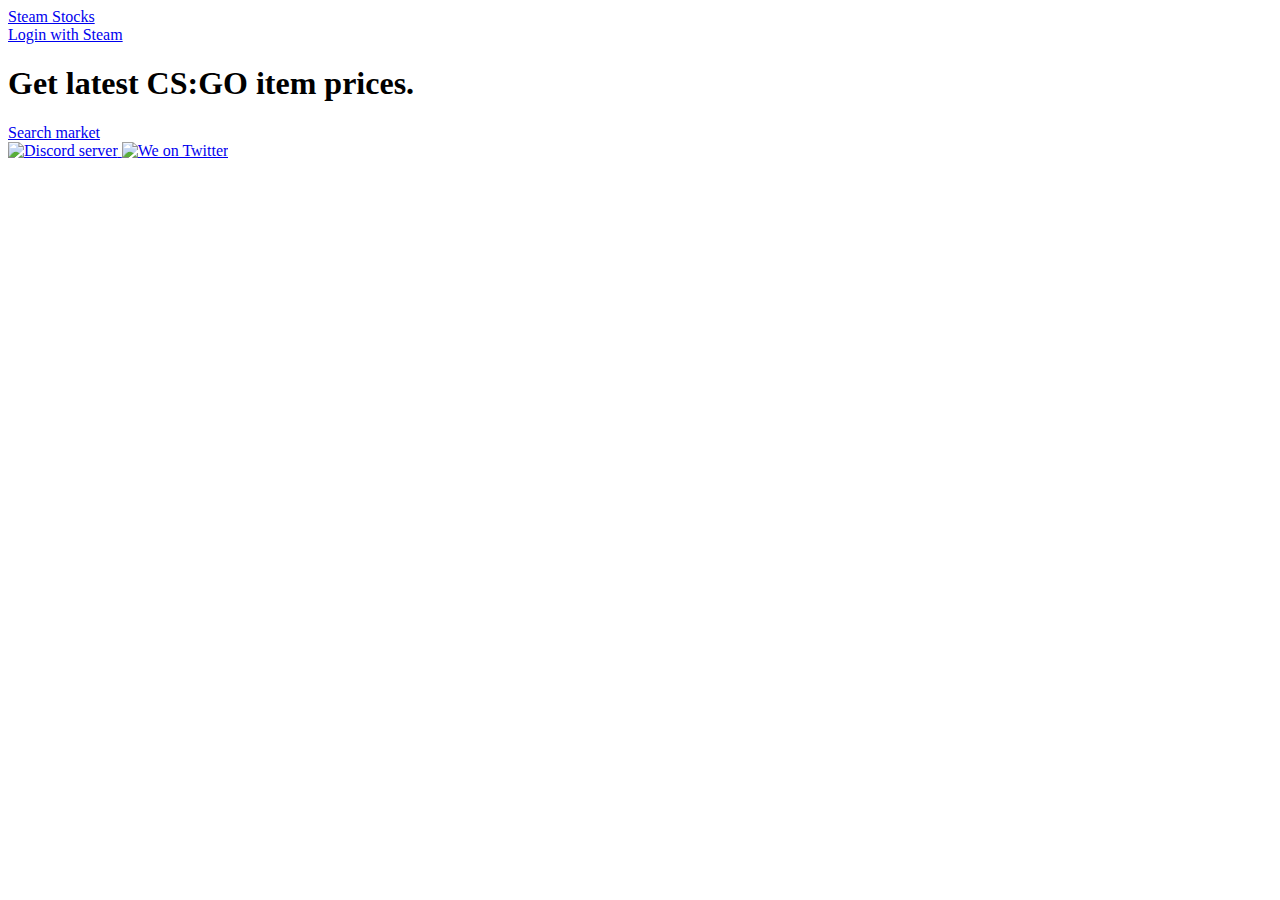
==== mongo/priceChecker/index.html @ c5461638 "PriceSteamChecker" ====
<!DOCTYPE html>
<html lang="en">
<head>
    <meta charset="UTF-8">
    <meta http-equiv="X-UA-Compatible" content="IE=edge">
    <meta name="viewport" content="width=device-width, initial-scale=1.0">
    <link rel="stylesheet" href="/styles.css">
    <title>Steam Stocks</title>
</head>
<body>

    <!-- Head Section -->

    <header class="">
        <div class="nav--container mw1200px header--flex--left items--center">
            <a href="/index.html" class="logo main--logo font--nodec">Steam Stocks</a>
    <!-- Navigation bar -->
            <nav class="font16 font--bold font--upper nav--inline--block nav--valign--top ">
                <a href="#" class="btn--color btn--transition font--nodec" onclick="myFunction()">Login with Steam</a>
            </nav>
        </div>
    </header>

    <!-- Main container -->

    <div  id="main--container" class="mw1200px wholescreen display--flex flexdir--column justifycontent--center">
        <div class="mw880px" id="main--info--container">
            <h1 id="main--text" class="font120 font--bold lh1 text-center mb60">Get latest CS:GO item prices.</h1>
            <div id="buttonsearchmarket" class="btn-align-text-center">
                <a id="button-redirect" class="nav--inline--block nav--valign--top p-1015 font--nodec font--upper font16 font--bold  btn--transition btn--color btn--scale mb60" href="/search.html">Search market</a>
            </div>
        </div>
        <div id="main--bottom" class="display--flex justifycontent--center mtop60" >
            <a href="https://discord.gg/ByasV2aMDa" class="link mr20 btn--scale btn--transition" target="_blank">
                <img src="/images/dicord.png" alt="Discord server" width="35px" height="35px">
            </a>
            <a href="https://twitter.com/getitemprice" class="link btn--scale btn--transition" target="_blank">
                <img src="/images/twitter.png" alt="We on Twitter" width="35px" height="35px">
            </a>
        </div>
        
        
        
        
    </div>

    <!-- Footer Section -->

    <footer class="display--flex justifycontent--center">
    </footer>
    <!-- Script link -->
    <!-- <script src="/app.js"></script> -->
    <script src="/alerts.js"></script>
</body>
</html>
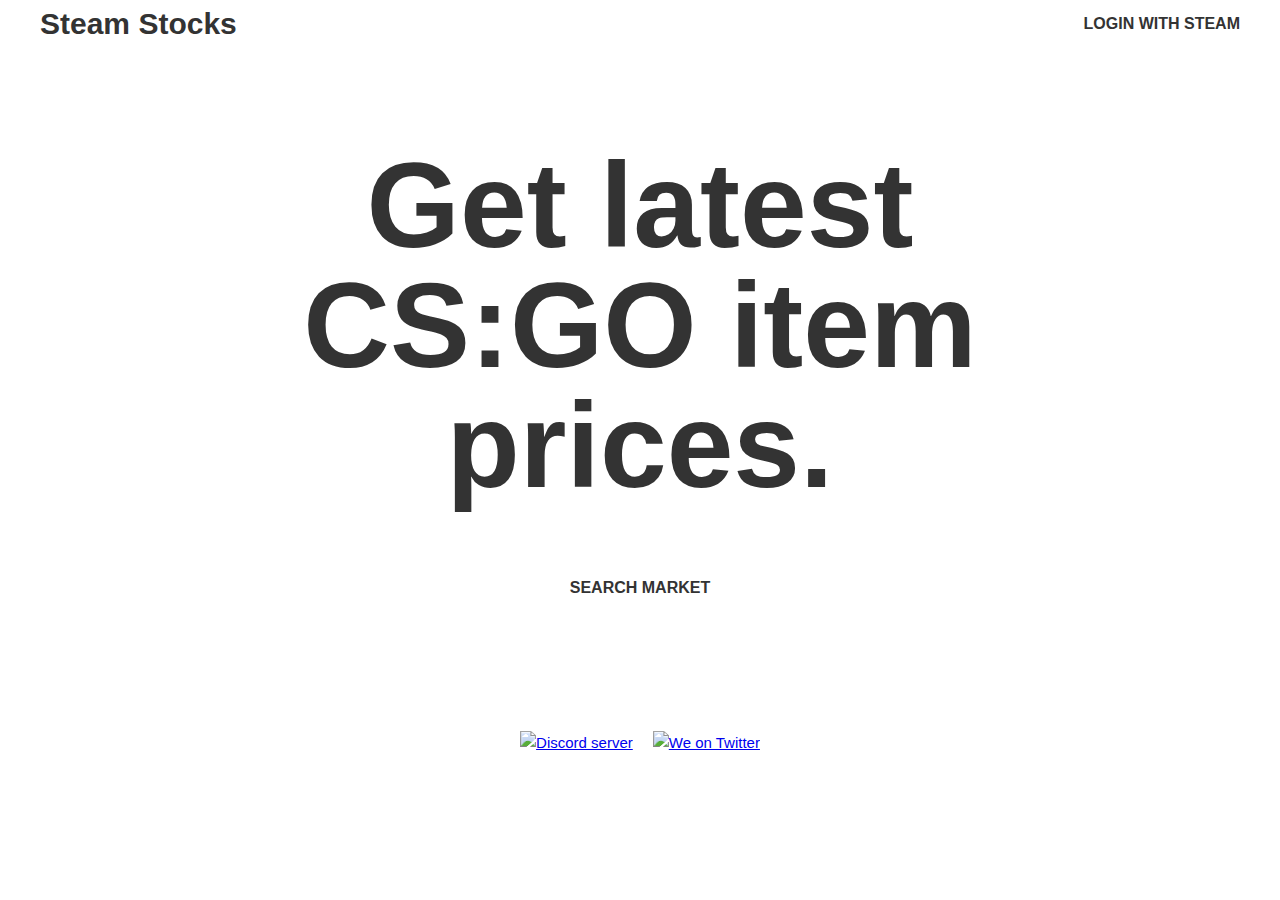
==== commit a50189b5: "path update" ====
--- a/mongo/priceChecker/index.html
+++ b/mongo/priceChecker/index.html
@@ -4,7 +4,7 @@
     <meta charset="UTF-8">
     <meta http-equiv="X-UA-Compatible" content="IE=edge">
     <meta name="viewport" content="width=device-width, initial-scale=1.0">
-    <link rel="stylesheet" href="/styles.css">
+    <link rel="stylesheet" href="https://dashaaaaa.github.io/coursera-test/mongo/priceChecker/styles.css">
     <title>Steam Stocks</title>
 </head>
 <body>
@@ -13,7 +13,7 @@
 
     <header class="">
         <div class="nav--container mw1200px header--flex--left items--center">
-            <a href="/index.html" class="logo main--logo font--nodec">Steam Stocks</a>
+            <a href="https://dashaaaaa.github.io/coursera-test/mongo/priceChecker/" class="logo main--logo font--nodec">Steam Stocks</a>
     <!-- Navigation bar -->
             <nav class="font16 font--bold font--upper nav--inline--block nav--valign--top ">
                 <a href="#" class="btn--color btn--transition font--nodec" onclick="myFunction()">Login with Steam</a>
@@ -27,7 +27,7 @@
         <div class="mw880px" id="main--info--container">
             <h1 id="main--text" class="font120 font--bold lh1 text-center mb60">Get latest CS:GO item prices.</h1>
             <div id="buttonsearchmarket" class="btn-align-text-center">
-                <a id="button-redirect" class="nav--inline--block nav--valign--top p-1015 font--nodec font--upper font16 font--bold  btn--transition btn--color btn--scale mb60" href="/search.html">Search market</a>
+                <a id="button-redirect" class="nav--inline--block nav--valign--top p-1015 font--nodec font--upper font16 font--bold  btn--transition btn--color btn--scale mb60" href="https://dashaaaaa.github.io/coursera-test/mongo/priceChecker/search.html">Search market</a>
             </div>
         </div>
         <div id="main--bottom" class="display--flex justifycontent--center mtop60" >
@@ -50,6 +50,6 @@
     </footer>
     <!-- Script link -->
     <!-- <script src="/app.js"></script> -->
-    <script src="/alerts.js"></script>
+    <script src="https://dashaaaaa.github.io/coursera-test/mongo/priceChecker/alerts.js"></script>
 </body>
 </html>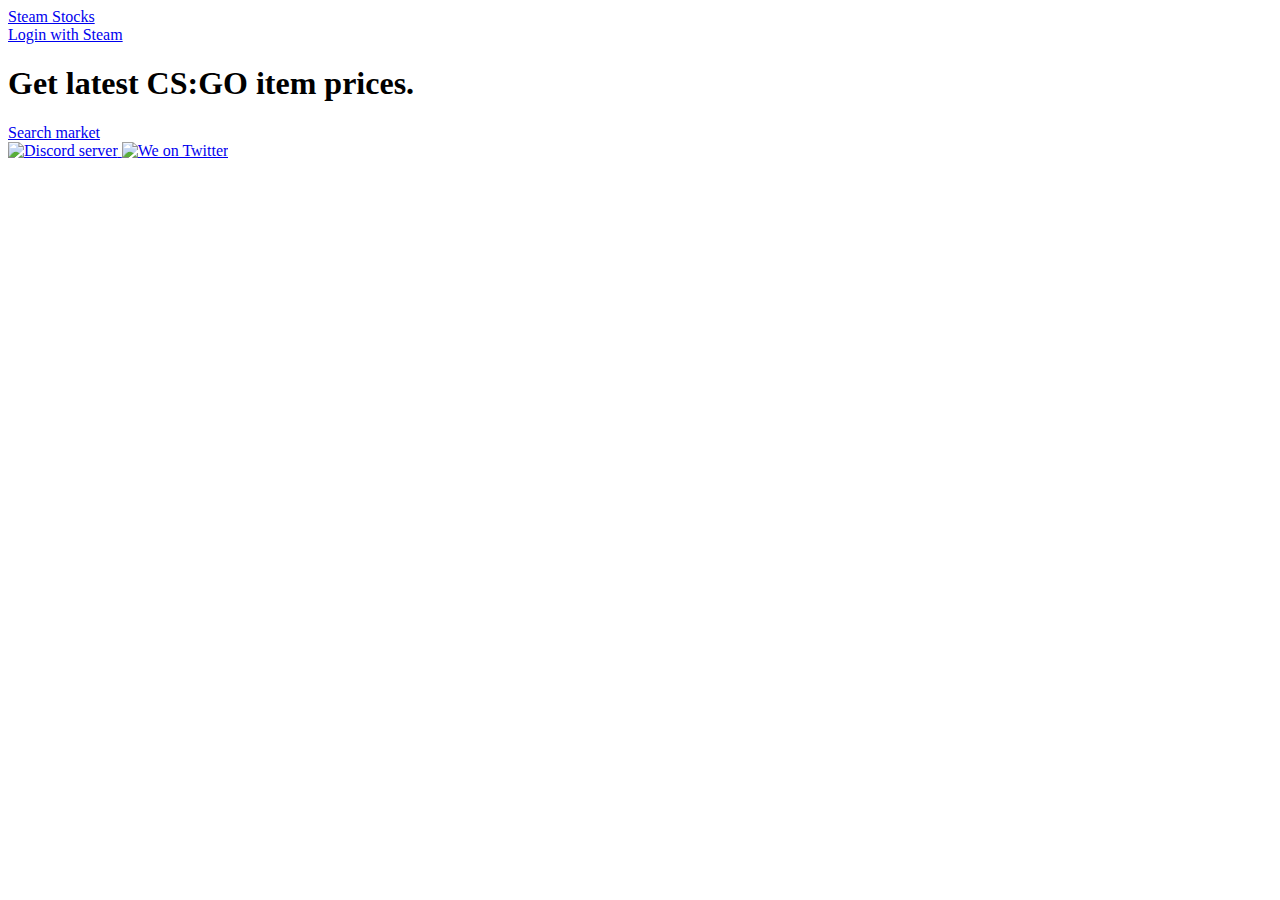
==== commit 66d6ed98: "Path update" ====
--- a/mongo/priceChecker/index.html
+++ b/mongo/priceChecker/index.html
@@ -4,7 +4,7 @@
     <meta charset="UTF-8">
     <meta http-equiv="X-UA-Compatible" content="IE=edge">
     <meta name="viewport" content="width=device-width, initial-scale=1.0">
-    <link rel="stylesheet" href="https://dashaaaaa.github.io/coursera-test/mongo/priceChecker/styles.css">
+    <link rel="stylesheet" href="dashaaaaa.github.io/coursera-test/mongo/priceChecker/styles.css">
     <title>Steam Stocks</title>
 </head>
 <body>
@@ -13,7 +13,7 @@
 
     <header class="">
         <div class="nav--container mw1200px header--flex--left items--center">
-            <a href="https://dashaaaaa.github.io/coursera-test/mongo/priceChecker/" class="logo main--logo font--nodec">Steam Stocks</a>
+            <a href="dashaaaaa.github.io/coursera-test/mongo/priceChecker/" class="logo main--logo font--nodec">Steam Stocks</a>
     <!-- Navigation bar -->
             <nav class="font16 font--bold font--upper nav--inline--block nav--valign--top ">
                 <a href="#" class="btn--color btn--transition font--nodec" onclick="myFunction()">Login with Steam</a>
@@ -32,10 +32,10 @@
         </div>
         <div id="main--bottom" class="display--flex justifycontent--center mtop60" >
             <a href="https://discord.gg/ByasV2aMDa" class="link mr20 btn--scale btn--transition" target="_blank">
-                <img src="/images/dicord.png" alt="Discord server" width="35px" height="35px">
+                <img src="dashaaaaa.github.io/coursera-test/mongo/priceChecker/images/dicord.png" alt="Discord server" width="35px" height="35px">
             </a>
             <a href="https://twitter.com/getitemprice" class="link btn--scale btn--transition" target="_blank">
-                <img src="/images/twitter.png" alt="We on Twitter" width="35px" height="35px">
+                <img src="dashaaaaa.github.io/coursera-test/mongo/priceChecker/images/twitter.png" alt="We on Twitter" width="35px" height="35px">
             </a>
         </div>
         
@@ -50,6 +50,6 @@
     </footer>
     <!-- Script link -->
     <!-- <script src="/app.js"></script> -->
-    <script src="https://dashaaaaa.github.io/coursera-test/mongo/priceChecker/alerts.js"></script>
+    <script src="dashaaaaa.github.io/coursera-test/mongo/priceChecker/alerts.js"></script>
 </body>
 </html>